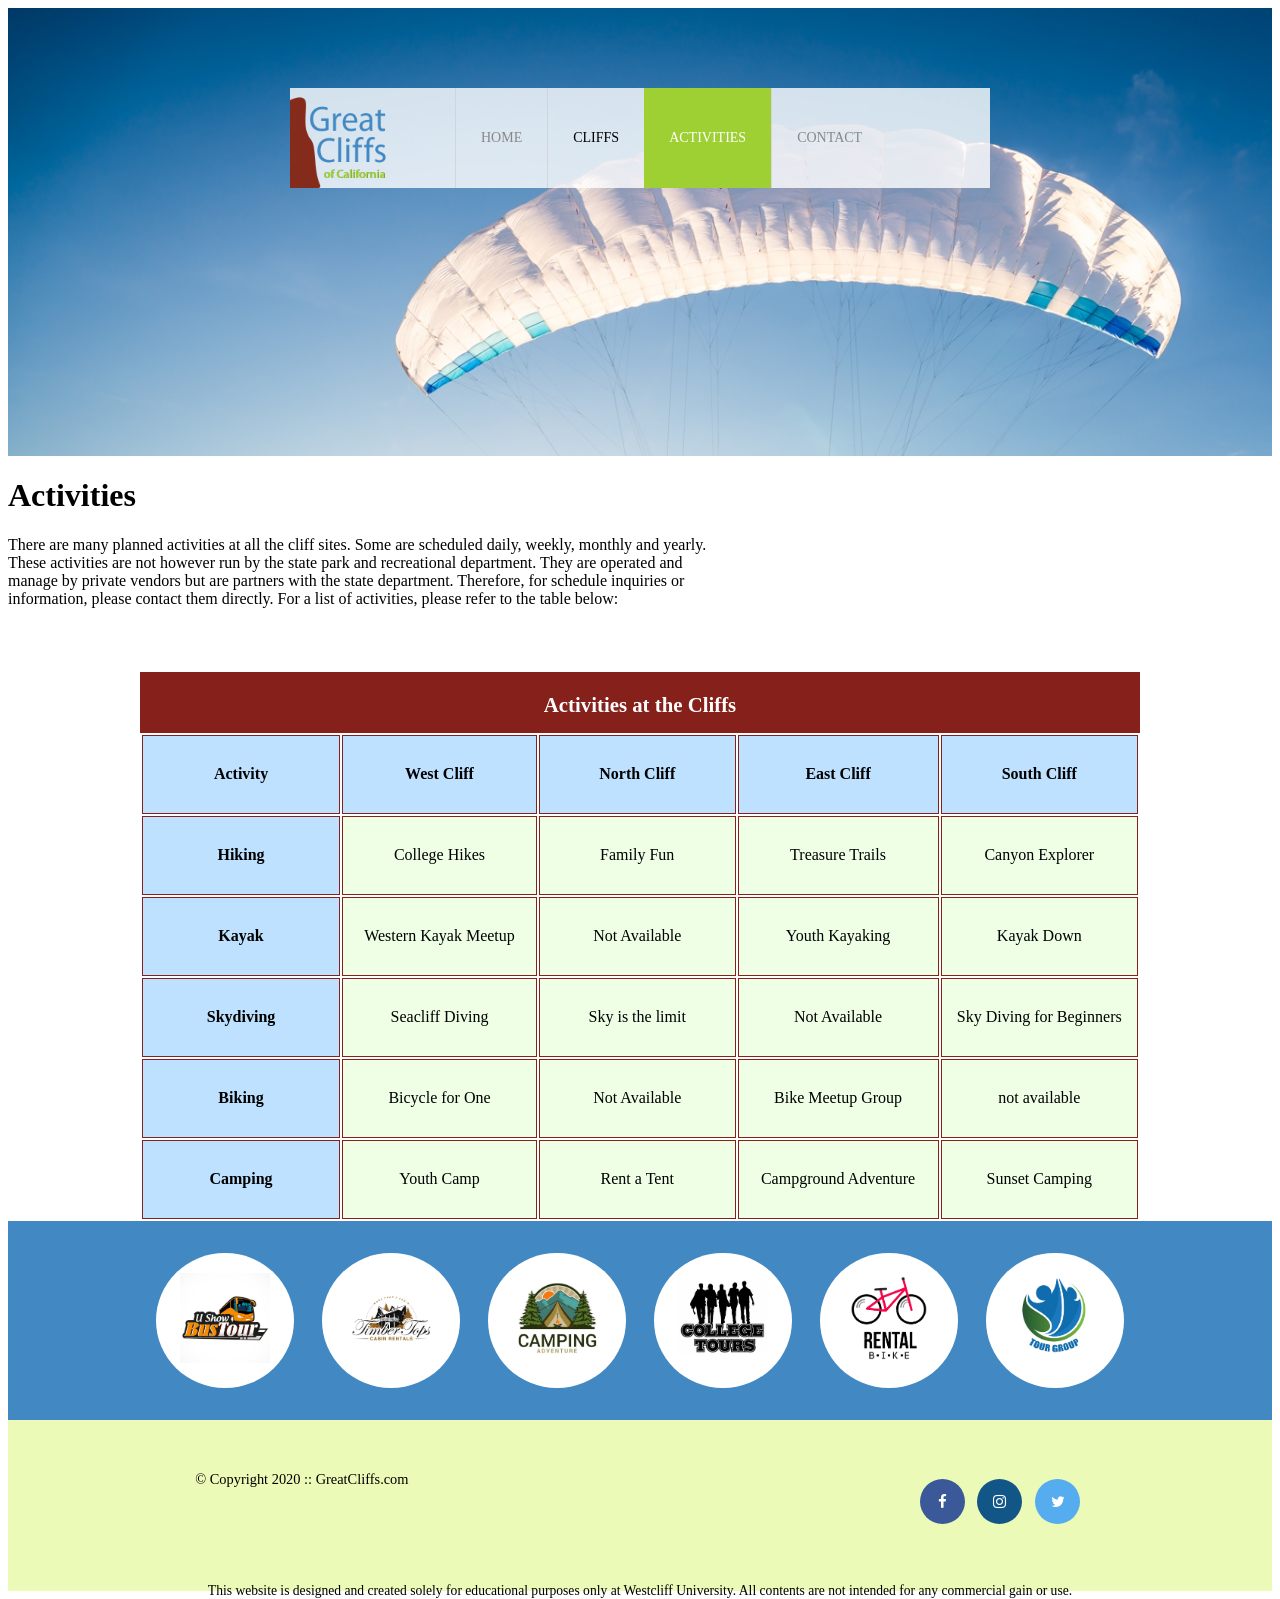
==== activities.html @ dccdd9ac "change" ====
<!doctype html>
<html>

<head>
  <title></title>
  <meta charset="utf-8">
  <link rel="stylesheet" href="styles.css" />
</head>

<body id="activities">



  <div id="container">



    <header>


      <div class="main-header">
        <div class="logo">
          <img src="images/logo.png" alt="Great Cliffs Logo" width="125">

        </div>
      </div>
      <nav class="main-menu">
        <ul>
          <li><a href="index.html">Home</a></li>
          <li>Cliffs</li>
          <li class="active"><a href="activities.html">Activities</a></li>
          <li><a href="contact.html">Contact</a></li>
        </ul>
      </nav>
    </header>


    <main>
      <h1>Activities</h1>


      <p>

        There are many planned activities at all the cliff sites. Some are scheduled daily, weekly, monthly and yearly.
        <br>
        These activities are not however run by the state park and recreational department. They are operated and <br>
        manage by private vendors but are partners with the state department. Therefore, for schedule inquiries or <br>
        information, please contact them directly. For a list of activities, please refer to the table below:

      </p>

      <table>
        <caption>
          Activities at the Cliffs
        </caption>
        <thead>
          <tr>
            <th>Activity</th>
            <th>West Cliff</th>
            <th>North Cliff</th>
            <th>East Cliff</th>
            <th>South Cliff</th>
          </tr>
        </thead>
        <tbody>
          <tr>
            <td>Hiking</td>
            <td>College Hikes</td>
            <td>Family Fun</td>
            <td>Treasure Trails</td>
            <td>Canyon Explorer</td>
          </tr>
          <tr>
            <td>Kayak</td>
            <td>Western Kayak Meetup</td>
            <td>Not Available</td>
            <td>Youth Kayaking</td>
            <td>Kayak Down</td>
          </tr>
          <tr>
            <td>Skydiving</td>
            <td>Seacliff Diving</td>
            <td>Sky is the limit</td>
            <td>Not Available</td>
            <td>Sky Diving for Beginners</td>
          </tr>
          <tr>
            <td>Biking</td>
            <td>Bicycle for One</td>
            <td>Not Available</td>
            <td>Bike Meetup Group</td>
            <td>not available</td>
          </tr>
          <tr>
            <td>Camping</td>
            <td>Youth Camp</td>
            <td>Rent a Tent</td>
            <td>Campground Adventure</td>
            <td>Sunset Camping</td>
          </tr>



      </table>





    </main>
   
    <section>
      <ul id="partners">
        <li class="partner">
          <img src="images/partners/partner-bustour.png" alt="Partner Bus Tours">
        </li>
        <li class="partner">
          <img src="images/partners/partner-cabinrental.png" alt="Partner Cabin Rental">
        </li>
        <li class="partner">
          <img src="images/partners/partner-campingadv.png" alt="Partner Camping Adventure">
        </li>
        <li class="partner">
          <img src="images/partners/partner-collegetours.png" alt="Partner College Tours">
        </li>
        <li class="partner">
          <img src="images/partners/partner-rentalbike.png" alt="Partner Bike Rentals">
        </li>
        <li class="partner">
          <img src="images/partners/partner-tourgroup.png" alt="Partner Tour Group">
        </li>
      </ul>
    </section>


    <footer>
      <div id="nondisclaimer">
        <div class="copy"> &copy Copyright 2020 :: GreatCliffs.com</div>
        <div class="social">
          <h3><a href="#" class="fa fa-facebook"></a>
            <a href="#" class="fa fa-instagram"></a>
            <a href="#" class="fa fa-twitter"></a>

          </h3>
        </div>
      </div>

      <div id="disclaimer">
        <p>This website is designed and created solely for educational purposes only at Westcliff University. All
          contents are not intended for any commercial gain or use. </p>
      </div>
      <!-- Add icon library -->
      <link rel="stylesheet" href="https://cdnjs.cloudflare.com/ajax/libs/font-awesome/4.7.0/css/font-awesome.min.css">



    </footer>

  </div>

</body>

</html>
---- styles.css ----
/* Header */
    header {
      width: 100%;
      min-height: 400px;
      padding-top: 3em;
    }

    #home header {
      background: no-repeat lightgrey url(images/cliff_ocean.jpg);
      background-size: 1500px;
    }

#activities header {
    background: no-repeat lightgrey url(images/runfly.jpg);
    background-size: 1500px;
}

#contact header {
    background: no-repeat lightgrey url(images/cliff_rock.jpg);
    background-size: 1500px;
}




    .main-header {
      background-color: rgba(255, 255, 255, 0.8);
      width: 700px;
      margin: 2em auto 0 auto;
      min-height: 100px;
      height: 100px;
    }

    .main-header .logo img {
      width: 100px;
      height: 100px;
      margin: 0 2em 0 0;
      float: left;
    }


    /* Navigation */

    .main-menu {
      margin-top: -120px;
      margin-left: 407px;
      font-weight: 400;
    }

    .main-menu ul li {
      list-style-type: none;
      display: inline-block;
      float: left;
      padding-left: 25px;
      padding-right: 25px;
      border-left: 1px solid rgba(202, 204, 202, 0.6);
      line-height: 100px;
      text-transform: uppercase;
      font-size: 14px;
    }

    .main-menu ul li a {
      text-decoration: none;
      color: #888;
    }

    .main-menu ul li a:hover {
      color: #9ed034;
    }

    .main-menu ul li.active {
      background: #9ed034;
      border: none;
    }

    .main-menu ul li.active a {
      color: #fff;
    }

    /* Main */
    .main-h2 {
      text-align: left;
      font: Arial, Helvetica, sans-serif;
      font-size: 2em;
      color: #9ed034;
    }
    /* Partners */
    section {
      width: 100%;
      background-color: #4288c3;
    }
    section #partners {
    width: 1200px;
    padding: 2em 0 2em 0;
    margin: 0 auto;
    text-align: center;
    }
    section #partners .partner {
    display: inline-block;
    margin: 0 0.75em;
    padding: 1.3em 1.5em;
    background-color: #fff;
    border-radius: 50%;
}
section #partners .partner img {
    width: 90px;
    height: 90px;
}
/* Footer */
footer {
    width: 100%;
    height: 155px;
    padding-bottom: 1em;
    background-color: #ecfab8;
}
footer #nondisclaimer .copy {
    padding: 3.5em 3.5em 3.5em 13em;
    float: left;
    font-size: 0.9em;
}
footer #nondisclaimer .social {
    padding: 2.5em;
    margin-right: 9.25em;
    float: right;
}
footer #disclaimer {
    clear: both;
}
footer #disclaimer p {
    font-size: 0.85em;
    text-align: center;
}

footer #nondisclaimer .social .fa {
    padding: 15px;
    font-size: 15px;
    width: 15px;
    text-align: center;
    text-decoration: none;
    margin: 0 4px;
    border-radius: 50%;
}
footer #nondisclaimer .social .fa:hover {
    opacity: 0.7;
}
footer #nondisclaimer .social .fa-facebook {
    background: #3B5998;
    color: white;
}

footer #nondisclaimer .social .fa-twitter {
    background: #55ACEE;
    color: white;
}

footer #nondisclaimer .social .fa-instagram {
    background: #125688;
    color: white;
}
/* Activities */
table {
    width: 1000px;
    margin: 4em auto 0 auto;
}
caption {
    background: #85201B;
    height: 40px;
    color: #fff;
    font-size: 1.3em;
    font-weight: bold;
    padding-top: 1em;
}
thead {
    background: #bde1ff;

}
tbody {
    background: #EEFFE6;
    text-align: center;
}
th,td {
    width: 225px;
    height: 75px;
    vertical-align: middle;
    border: solid 1px #85201B;
}
td:first-child {
    font-weight: bold;
    background: #BDE1FF;
}
/* contact */
#contact main h1 {
    text-align: left;
    font-size: 2em;
    color: #9ed034;
    margin-top: 1.5em;
    margin-bottom: 0.5em;   
}
#contact main p {
    font-family: Arial, Helvetica, sans-serif;
    font-size: 14px;
    color: #555555;
    line-height: 1.6;
    margin-bottom: 25px;
}
.contactinfo {
    margin-bottom: 30px;
    font-family: Arial, Helvetica, sans-serif;
    font-size: 14px;
}
.contactinfo .phone, 
.contactinfo .email {
    margin: 5px 0;
}
.contactinfo span:first-child {
    font-weight: bold;
    color: #000300;
    margin-right: 5px;
}
#contact fieldset {
    border: 2px solid #cbd485; /* Light greenish-yellow border */
    border-radius: 4px;
    padding: 25px 30px;
    margin-bottom: 40px;
    font-family: Arial, Helvetica, sans-serif;
}
#contact legend {
    color: #3b5998; /* Deep blue text */
    font-weight: bold;
    font-size: 14px;
    text-transform: uppercase;
    padding: 0 10px;
}
.textbox {
    display: flex;
    flex-direction: column;
}
.textbox label {
    font-weight: bold;
    color: #333333;
    font-size: 14px;
    margin-top: 15px;
    margin-bottom: 5px;
}
.radios, 
.selectmenu {
    display: flex;
    align-items: center;
    gap: 8px;
    margin-top: 20px;
    font-size: 14px;
}
.selectmenu select {
    padding: 4px 10px;
    border: 1px solid #a6a6a6;
    border-radius: 3px;
    background-color: #fff;
    cursor: pointer;
}
.commentbox {
    display: flex;
    flex-direction: column;
    margin-top: 20px;
}
.commentbox textarea {
    width: 100%;
    max-width: 500px;
    height: 180px;
    padding: 10px;
    border: 1px solid #a6a6a6;
    border-radius: 3px;
    box-sizing: border-box;
    font-size: 14px;
    resize: vertical;
}
.button {
    display: flex;
    justify-content: center;
    max-width: 500px; /* Keeps the button centered with inputs */
    margin-top: 20px;
}
.button input[type="submit"] {
    background-color: #436bbd; /* Medium-blue background */
    color: #ffffff;
    border: none;
    padding: 10px 30px;
    font-size: 15px;
    font-weight: bold;
    border-radius: 3px;
    cursor: pointer;
    transition: background-color 0.2s ease;
    
}

.button input[type="submit"]:hover {
    background-color: #345596;
}
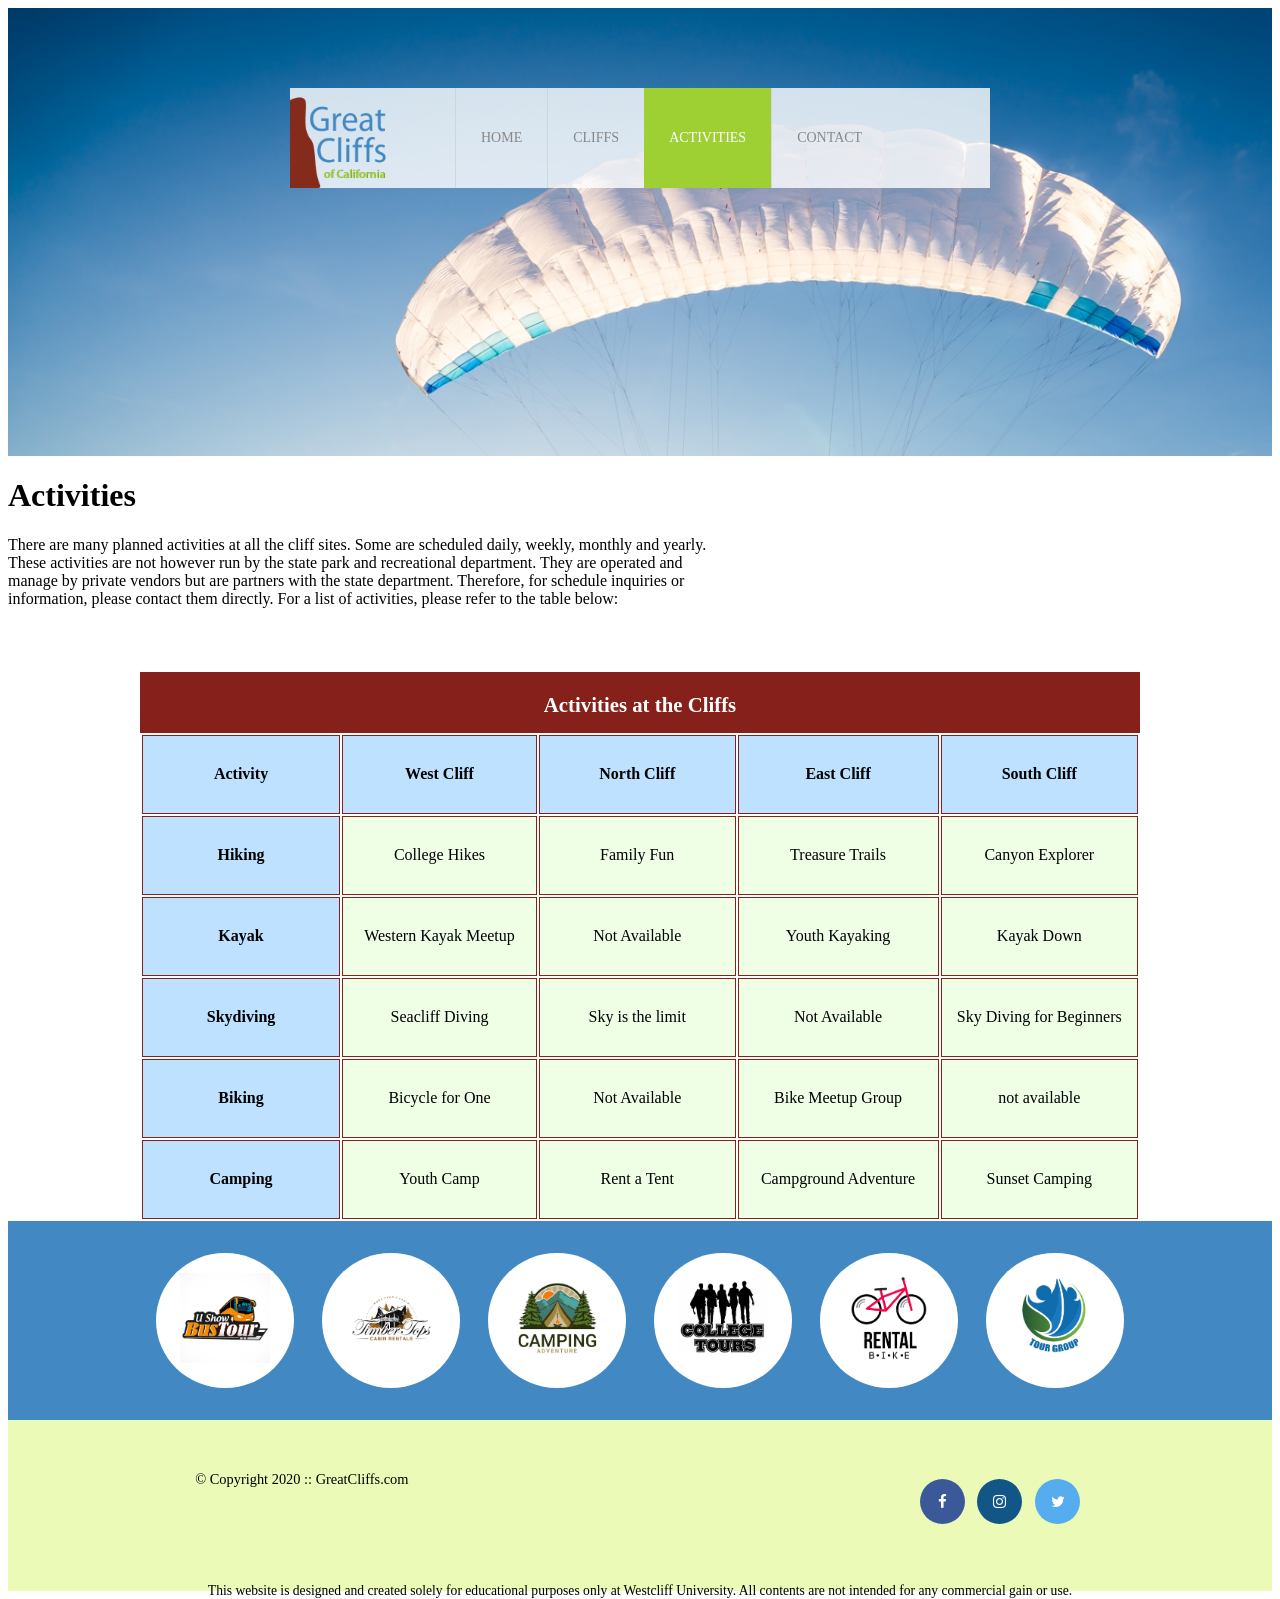
==== commit 6c0b39fa: "change 1" ====
--- a/activities.html
+++ b/activities.html
@@ -27,7 +27,7 @@
       <nav class="main-menu">
         <ul>
           <li><a href="index.html">Home</a></li>
-          <li>Cliffs</li>
+          <li><a href="cliffs.html">Cliffs</a></li>
           <li class="active"><a href="activities.html">Activities</a></li>
           <li><a href="contact.html">Contact</a></li>
         </ul>
--- a/styles.css
+++ b/styles.css
@@ -1,297 +1,296 @@
- /* Header */
-    header {
-      width: 100%;
-      min-height: 400px;
-      padding-top: 3em;
-    }
-
-    #home header {
-      background: no-repeat lightgrey url(images/cliff_ocean.jpg);
-      background-size: 1500px;
-    }
+/* Header */
+header {
+  width: 100%;
+  min-height: 400px;
+  padding-top: 3em;
+}
+
+#home header {
+  background: no-repeat lightgrey url(images/cliff_ocean.jpg);
+  background-size: 1500px;
+}
 
 #activities header {
-    background: no-repeat lightgrey url(images/runfly.jpg);
-    background-size: 1500px;
+  background: no-repeat lightgrey url(images/runfly.jpg);
+  background-size: 1500px;
 }
 
 #contact header {
-    background: no-repeat lightgrey url(images/cliff_rock.jpg);
-    background-size: 1500px;
-}
-
-
-
-
-    .main-header {
-      background-color: rgba(255, 255, 255, 0.8);
-      width: 700px;
-      margin: 2em auto 0 auto;
-      min-height: 100px;
-      height: 100px;
-    }
-
-    .main-header .logo img {
-      width: 100px;
-      height: 100px;
-      margin: 0 2em 0 0;
-      float: left;
-    }
-
-
-    /* Navigation */
-
-    .main-menu {
-      margin-top: -120px;
-      margin-left: 407px;
-      font-weight: 400;
-    }
-
-    .main-menu ul li {
-      list-style-type: none;
-      display: inline-block;
-      float: left;
-      padding-left: 25px;
-      padding-right: 25px;
-      border-left: 1px solid rgba(202, 204, 202, 0.6);
-      line-height: 100px;
-      text-transform: uppercase;
-      font-size: 14px;
-    }
-
-    .main-menu ul li a {
-      text-decoration: none;
-      color: #888;
-    }
-
-    .main-menu ul li a:hover {
-      color: #9ed034;
-    }
-
-    .main-menu ul li.active {
-      background: #9ed034;
-      border: none;
-    }
-
-    .main-menu ul li.active a {
-      color: #fff;
-    }
-
-    /* Main */
-    .main-h2 {
-      text-align: left;
-      font: Arial, Helvetica, sans-serif;
-      font-size: 2em;
-      color: #9ed034;
-    }
-    /* Partners */
-    section {
-      width: 100%;
-      background-color: #4288c3;
-    }
-    section #partners {
-    width: 1200px;
-    padding: 2em 0 2em 0;
-    margin: 0 auto;
-    text-align: center;
-    }
-    section #partners .partner {
-    display: inline-block;
-    margin: 0 0.75em;
-    padding: 1.3em 1.5em;
-    background-color: #fff;
-    border-radius: 50%;
+  background: no-repeat lightgrey url(images/cliff_rock.jpg);
+  background-size: 1500px;
+}
+#cliffs header {
+  background: no-repeat lightgrey url(images/forest_cliff.jpg);
+  background-size: 1500px;
+}
+
+.main-header {
+  background-color: rgba(255, 255, 255, 0.8);
+  width: 700px;
+  margin: 2em auto 0 auto;
+  min-height: 100px;
+  height: 100px;
+}
+
+.main-header .logo img {
+  width: 100px;
+  height: 100px;
+  margin: 0 2em 0 0;
+  float: left;
+}
+
+/* Navigation */
+
+.main-menu {
+  margin-top: -120px;
+  margin-left: 407px;
+  font-weight: 400;
+}
+
+.main-menu ul li {
+  list-style-type: none;
+  display: inline-block;
+  float: left;
+  padding-left: 25px;
+  padding-right: 25px;
+  border-left: 1px solid rgba(202, 204, 202, 0.6);
+  line-height: 100px;
+  text-transform: uppercase;
+  font-size: 14px;
+}
+
+.main-menu ul li a {
+  text-decoration: none;
+  color: #888;
+}
+
+.main-menu ul li a:hover {
+  color: #9ed034;
+}
+
+.main-menu ul li.active {
+  background: #9ed034;
+  border: none;
+}
+
+.main-menu ul li.active a {
+  color: #fff;
+}
+
+/* Main */
+.main-h2 {
+  text-align: left;
+  font: Arial, Helvetica, sans-serif;
+  font-size: 2em;
+  color: #9ed034;
+}
+/* Partners */
+section {
+  width: 100%;
+  background-color: #4288c3;
+}
+section #partners {
+  width: 1200px;
+  padding: 2em 0 2em 0;
+  margin: 0 auto;
+  text-align: center;
+}
+section #partners .partner {
+  display: inline-block;
+  margin: 0 0.75em;
+  padding: 1.3em 1.5em;
+  background-color: #fff;
+  border-radius: 50%;
 }
 section #partners .partner img {
-    width: 90px;
-    height: 90px;
+  width: 90px;
+  height: 90px;
 }
 /* Footer */
 footer {
-    width: 100%;
-    height: 155px;
-    padding-bottom: 1em;
-    background-color: #ecfab8;
+  width: 100%;
+  height: 155px;
+  padding-bottom: 1em;
+  background-color: #ecfab8;
 }
 footer #nondisclaimer .copy {
-    padding: 3.5em 3.5em 3.5em 13em;
-    float: left;
-    font-size: 0.9em;
+  padding: 3.5em 3.5em 3.5em 13em;
+  float: left;
+  font-size: 0.9em;
 }
 footer #nondisclaimer .social {
-    padding: 2.5em;
-    margin-right: 9.25em;
-    float: right;
+  padding: 2.5em;
+  margin-right: 9.25em;
+  float: right;
 }
 footer #disclaimer {
-    clear: both;
+  clear: both;
 }
 footer #disclaimer p {
-    font-size: 0.85em;
-    text-align: center;
+  font-size: 0.85em;
+  text-align: center;
 }
 
 footer #nondisclaimer .social .fa {
-    padding: 15px;
-    font-size: 15px;
-    width: 15px;
-    text-align: center;
-    text-decoration: none;
-    margin: 0 4px;
-    border-radius: 50%;
+  padding: 15px;
+  font-size: 15px;
+  width: 15px;
+  text-align: center;
+  text-decoration: none;
+  margin: 0 4px;
+  border-radius: 50%;
 }
 footer #nondisclaimer .social .fa:hover {
-    opacity: 0.7;
+  opacity: 0.7;
 }
 footer #nondisclaimer .social .fa-facebook {
-    background: #3B5998;
-    color: white;
+  background: #3b5998;
+  color: white;
 }
 
 footer #nondisclaimer .social .fa-twitter {
-    background: #55ACEE;
-    color: white;
+  background: #55acee;
+  color: white;
 }
 
 footer #nondisclaimer .social .fa-instagram {
-    background: #125688;
-    color: white;
+  background: #125688;
+  color: white;
 }
 /* Activities */
 table {
-    width: 1000px;
-    margin: 4em auto 0 auto;
+  width: 1000px;
+  margin: 4em auto 0 auto;
 }
 caption {
-    background: #85201B;
-    height: 40px;
-    color: #fff;
-    font-size: 1.3em;
-    font-weight: bold;
-    padding-top: 1em;
+  background: #85201b;
+  height: 40px;
+  color: #fff;
+  font-size: 1.3em;
+  font-weight: bold;
+  padding-top: 1em;
 }
 thead {
-    background: #bde1ff;
-
+  background: #bde1ff;
 }
 tbody {
-    background: #EEFFE6;
-    text-align: center;
-}
-th,td {
-    width: 225px;
-    height: 75px;
-    vertical-align: middle;
-    border: solid 1px #85201B;
+  background: #eeffe6;
+  text-align: center;
+}
+th,
+td {
+  width: 225px;
+  height: 75px;
+  vertical-align: middle;
+  border: solid 1px #85201b;
 }
 td:first-child {
-    font-weight: bold;
-    background: #BDE1FF;
+  font-weight: bold;
+  background: #bde1ff;
 }
 /* contact */
 #contact main h1 {
-    text-align: left;
-    font-size: 2em;
-    color: #9ed034;
-    margin-top: 1.5em;
-    margin-bottom: 0.5em;   
+  text-align: left;
+  font-size: 2em;
+  color: #9ed034;
+  margin-top: 1.5em;
+  margin-bottom: 0.5em;
 }
 #contact main p {
-    font-family: Arial, Helvetica, sans-serif;
-    font-size: 14px;
-    color: #555555;
-    line-height: 1.6;
-    margin-bottom: 25px;
+  font-family: Arial, Helvetica, sans-serif;
+  font-size: 14px;
+  color: #555555;
+  line-height: 1.6;
+  margin-bottom: 25px;
 }
 .contactinfo {
-    margin-bottom: 30px;
-    font-family: Arial, Helvetica, sans-serif;
-    font-size: 14px;
-}
-.contactinfo .phone, 
+  margin-bottom: 30px;
+  font-family: Arial, Helvetica, sans-serif;
+  font-size: 14px;
+}
+.contactinfo .phone,
 .contactinfo .email {
-    margin: 5px 0;
+  margin: 5px 0;
 }
 .contactinfo span:first-child {
-    font-weight: bold;
-    color: #000300;
-    margin-right: 5px;
+  font-weight: bold;
+  color: #000300;
+  margin-right: 5px;
 }
 #contact fieldset {
-    border: 2px solid #cbd485; /* Light greenish-yellow border */
-    border-radius: 4px;
-    padding: 25px 30px;
-    margin-bottom: 40px;
-    font-family: Arial, Helvetica, sans-serif;
+  border: 2px solid #cbd485; /* Light greenish-yellow border */
+  border-radius: 4px;
+  padding: 25px 30px;
+  margin-bottom: 40px;
+  font-family: Arial, Helvetica, sans-serif;
 }
 #contact legend {
-    color: #3b5998; /* Deep blue text */
-    font-weight: bold;
-    font-size: 14px;
-    text-transform: uppercase;
-    padding: 0 10px;
+  color: #3b5998; /* Deep blue text */
+  font-weight: bold;
+  font-size: 14px;
+  text-transform: uppercase;
+  padding: 0 10px;
 }
 .textbox {
-    display: flex;
-    flex-direction: column;
+  display: flex;
+  flex-direction: column;
 }
 .textbox label {
-    font-weight: bold;
-    color: #333333;
-    font-size: 14px;
-    margin-top: 15px;
-    margin-bottom: 5px;
-}
-.radios, 
+  font-weight: bold;
+  color: #333333;
+  font-size: 14px;
+  margin-top: 15px;
+  margin-bottom: 5px;
+}
+.radios,
 .selectmenu {
-    display: flex;
-    align-items: center;
-    gap: 8px;
-    margin-top: 20px;
-    font-size: 14px;
+  display: flex;
+  align-items: center;
+  gap: 8px;
+  margin-top: 20px;
+  font-size: 14px;
 }
 .selectmenu select {
-    padding: 4px 10px;
-    border: 1px solid #a6a6a6;
-    border-radius: 3px;
-    background-color: #fff;
-    cursor: pointer;
+  padding: 4px 10px;
+  border: 1px solid #a6a6a6;
+  border-radius: 3px;
+  background-color: #fff;
+  cursor: pointer;
 }
 .commentbox {
-    display: flex;
-    flex-direction: column;
-    margin-top: 20px;
+  display: flex;
+  flex-direction: column;
+  margin-top: 20px;
 }
 .commentbox textarea {
-    width: 100%;
-    max-width: 500px;
-    height: 180px;
-    padding: 10px;
-    border: 1px solid #a6a6a6;
-    border-radius: 3px;
-    box-sizing: border-box;
-    font-size: 14px;
-    resize: vertical;
+  width: 100%;
+  max-width: 500px;
+  height: 180px;
+  padding: 10px;
+  border: 1px solid #a6a6a6;
+  border-radius: 3px;
+  box-sizing: border-box;
+  font-size: 14px;
+  resize: vertical;
 }
 .button {
-    display: flex;
-    justify-content: center;
-    max-width: 500px; /* Keeps the button centered with inputs */
-    margin-top: 20px;
+  display: flex;
+  justify-content: center;
+  max-width: 500px; /* Keeps the button centered with inputs */
+  margin-top: 20px;
 }
 .button input[type="submit"] {
-    background-color: #436bbd; /* Medium-blue background */
-    color: #ffffff;
-    border: none;
-    padding: 10px 30px;
-    font-size: 15px;
-    font-weight: bold;
-    border-radius: 3px;
-    cursor: pointer;
-    transition: background-color 0.2s ease;
-    
+  background-color: #436bbd; /* Medium-blue background */
+  color: #ffffff;
+  border: none;
+  padding: 10px 30px;
+  font-size: 15px;
+  font-weight: bold;
+  border-radius: 3px;
+  cursor: pointer;
+  transition: background-color 0.2s ease;
 }
 
 .button input[type="submit"]:hover {
-    background-color: #345596;
-}+  background-color: #345596;
+}
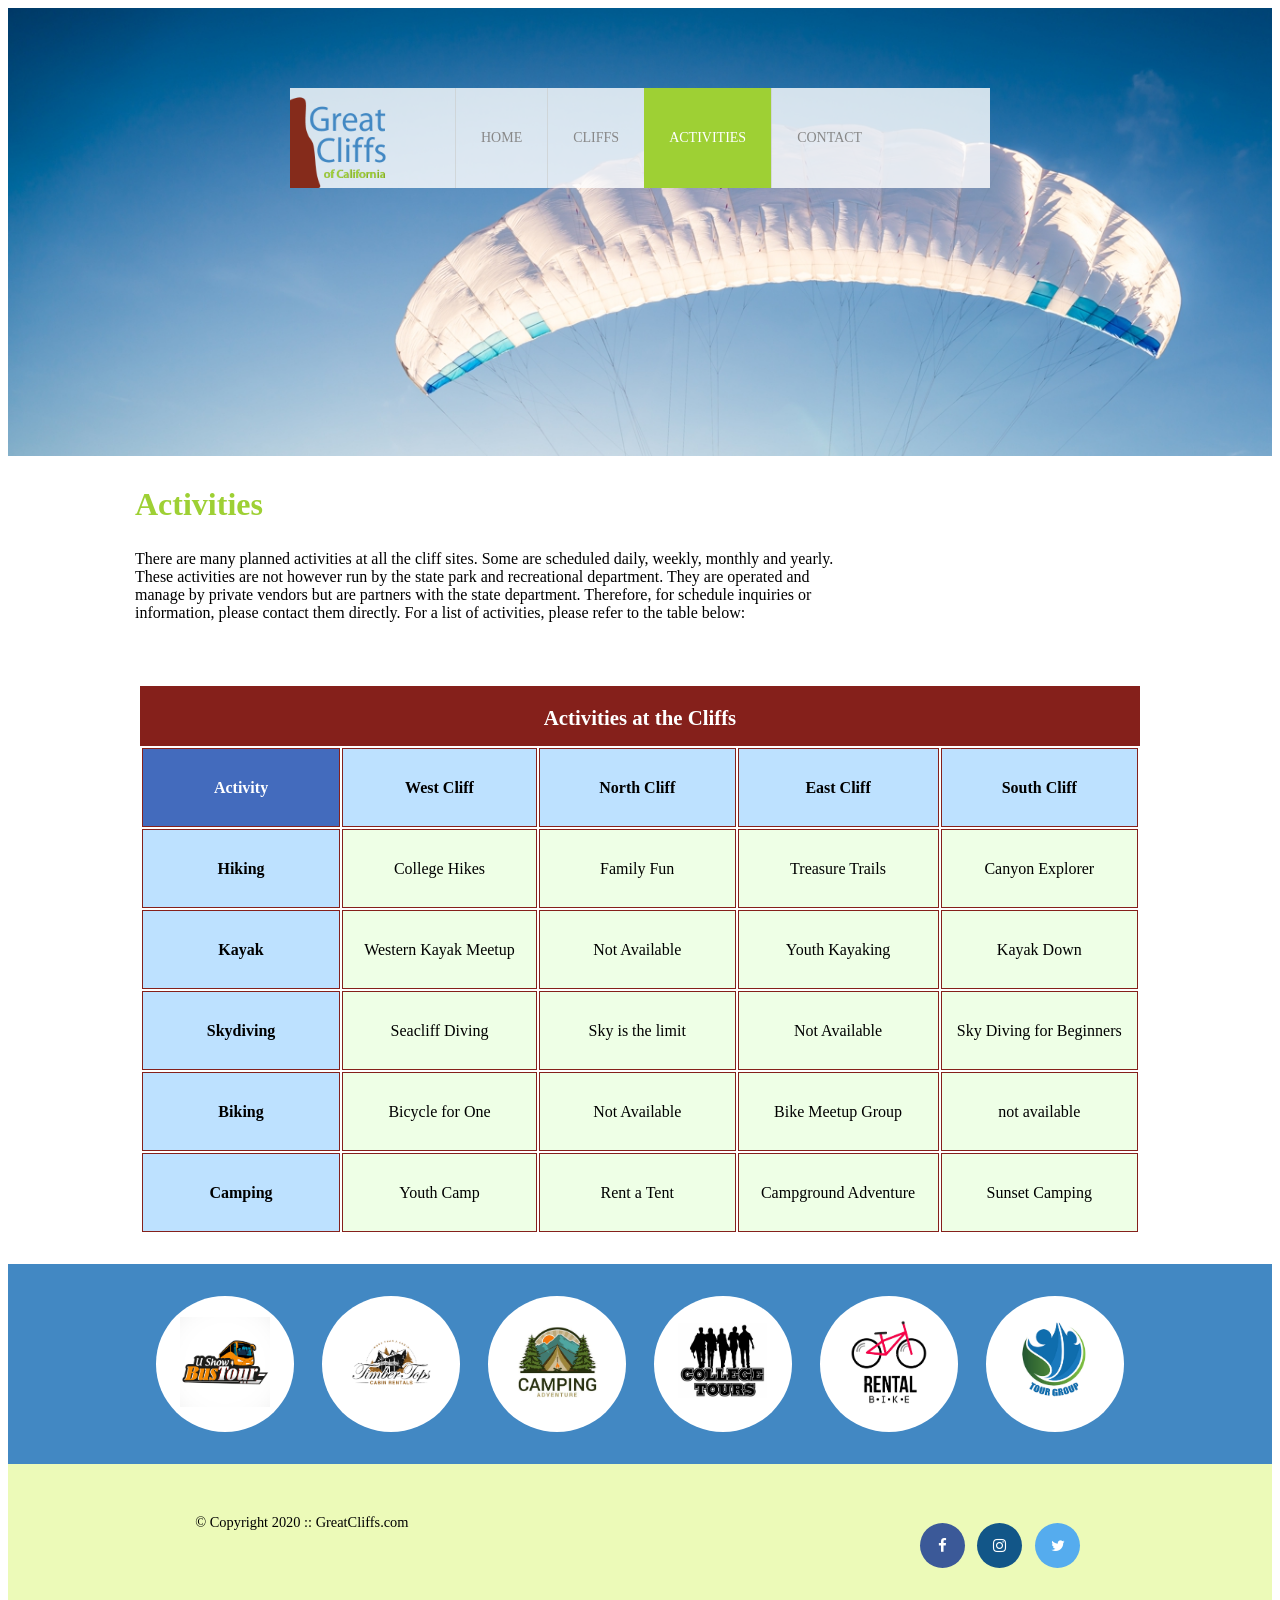
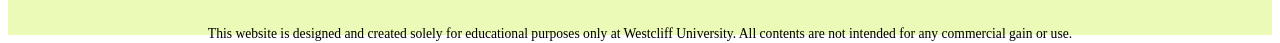
==== commit f18c6803: "change" ====
--- a/activities.html
+++ b/activities.html
@@ -36,7 +36,7 @@
 
 
     <main>
-      <h1>Activities</h1>
+      <h2 class="main-h2">Activities</h2>
 
 
       <p>
--- a/styles.css
+++ b/styles.css
@@ -78,11 +78,19 @@
 }
 
 /* Main */
+
+main {
+    max-width: 1050px;         /* Restricts the text content area width */
+    margin: 30px auto;         /* "auto" on left/right handles the centering; 30px adds top/bottom breathing room */
+    padding: 0 20px;           /* Subtle inner safety padding for smaller screen/mobile views */
+    box-sizing: border-box;
+}
 .main-h2 {
   text-align: left;
   font: Arial, Helvetica, sans-serif;
   font-size: 2em;
   color: #9ed034;
+  
 }
 /* Partners */
 section {
@@ -173,6 +181,10 @@
 thead {
   background: #bde1ff;
 }
+thead th:first-child {
+    background-color: #436bbd; 
+    color: #ffffff;            
+}
 tbody {
   background: #eeffe6;
   text-align: center;
@@ -202,11 +214,14 @@
   color: #555555;
   line-height: 1.6;
   margin-bottom: 25px;
+    
 }
 .contactinfo {
   margin-bottom: 30px;
   font-family: Arial, Helvetica, sans-serif;
   font-size: 14px;
+  
+  
 }
 .contactinfo .phone,
 .contactinfo .email {
@@ -218,14 +233,17 @@
   margin-right: 5px;
 }
 #contact fieldset {
-  border: 2px solid #cbd485; /* Light greenish-yellow border */
+  border: 2px solid #cbd485; 
   border-radius: 4px;
   padding: 25px 30px;
   margin-bottom: 40px;
   font-family: Arial, Helvetica, sans-serif;
+  
+}
+
 }
 #contact legend {
-  color: #3b5998; /* Deep blue text */
+  color: #3b5faf; 
   font-weight: bold;
   font-size: 14px;
   text-transform: uppercase;
@@ -276,11 +294,11 @@
 .button {
   display: flex;
   justify-content: center;
-  max-width: 500px; /* Keeps the button centered with inputs */
+  max-width: 500px; 
   margin-top: 20px;
 }
 .button input[type="submit"] {
-  background-color: #436bbd; /* Medium-blue background */
+  background-color: #436bbd; 
   color: #ffffff;
   border: none;
   padding: 10px 30px;
@@ -294,3 +312,42 @@
 .button input[type="submit"]:hover {
   background-color: #345596;
 }
+main #album .photo img {
+  width: 500px;
+}
+#album {
+    list-style-type: none; 
+    padding-left: 0;       
+    margin: 0;
+}
+#album {
+    list-style-type: none;  
+    padding-left: 0;        
+    margin: 30px auto;
+    max-width: 1000px;     
+    
+    /* Creates the 2x2 Grid grid */
+    display: grid;
+    grid-template-columns: 1fr 1fr; 
+    gap: 30px;                    
+}
+#album .photo {
+    display: flex;
+    flex-direction: column;
+    background-color: #fff;
+    box-shadow: 0 2px 5px rgba(0,0,0,0.1); 
+}
+#album .cliff-title {
+    background-color: #85201B; 
+    color: #ffffff;
+    text-align: center;
+    font-weight: bold;
+    font-size: 16px;
+    padding: 8px 0;
+    display: block;
+}
+#album .photo img {
+    width: 100%;
+    height: auto;
+    display: block;
+}
